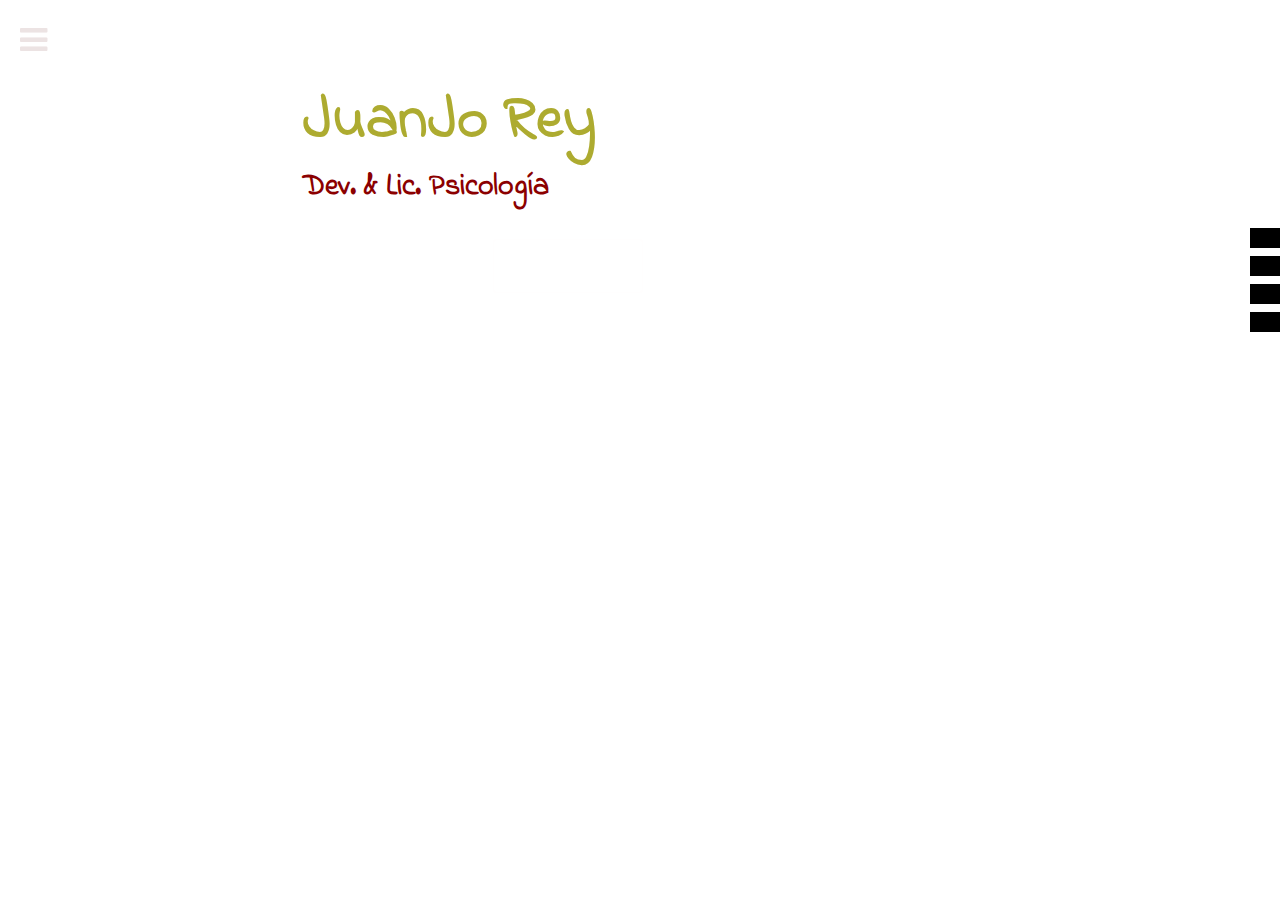
==== index.html @ f70c5a26 "first commit" ====
<!DOCTYPE html>
<html lang="en">
<head>
    <meta charset="UTF-8">
    <meta http-equiv="X-UA-Compatible" content="IE=edge">
    <meta name="viewport" content="width=device-width, initial-scale=1.0">
    <link rel="stylesheet" href="style.css">
    <link href='fonts.googleapis.com/css?family=Indie Flower' rel='stylesheet'>
    <link rel="stylesheet" href="https://cdnjs.cloudflare.com/ajax/libs/font-awesome/4.7.0/css/font-awesome.min.css">

    <title>The PV Page</title>
</head>
<body>
    <header>
        <div class="container">
            <nav>
                <a href="#" id="icono" class="icono"><i class="fa fa-bars"></i></a>
                <div class="enlaces uno" id="enlaces">
                    <a href="landing.html"><i class="fa fa-fw fa-home"></i> Home</a>
                    <a href="landing.html"><i class="fa fa-search fa-fw"></i> About Me</a>
                    <a href="landing.html"><i class="fa fa-phone fa-fw"></i> Contact</a>
                    <a href="landing.html"><i class="fa fa-keyboard-o"></i> Experience</a>
                    <a href="landing.html"><i class="fa fa-bicycle"></i> Ironman</a>
                </div>

            </nav>
                <div class="textos">
                    <h1>JuanJo Rey </h1>
                    <h2>Dev. & Lic. Psicología </h2>
                    <a href="mailto:juanreyfotos@gmail.com">Contact</a>
                </div>
                
                <!-- <img src="IMG/yo.png" alt=""> -->
                
    </header>
    <div class="social">
		<ul>
			<li><a href="http://www.facebook.com/falconmasters" target="_blank" class="icon-facebook"></a></li>
			<li><a href="http://www.twitter.com/falconmasters" target="_blank" class="icon-twitter"></a></li>
			<li><a href="http://www.googleplus.com/falconmasters" target="_blank" class="icon-googleplus"></a></li>
			<li><a href="http://www.pinterest.com/falconmasters" target="_blank" class="icon-pinterest"></a></li>
			<li><a href="mailto:contacto@falconmasters.com" class="icon-mail"></a></li>
		</ul>
	</div>



    <div class="wave">
        <!-- <div style="height: 150px; overflow: hidden;"><svg viewBox="0 0 500 150" preserveAspectRatio="none" style="height: 100%; width: 100%;"><path d="M0.00,49.98 C150.00,150.00 349.20,-50.00 500.00,49.98 L500.00,150.00 L0.00,150.00 Z" style="stroke: none; fill: #030303;"></path></svg></div> -->
        <script src="main.js"></script>
    </div>
</body>
</html>
---- style.css ----
@import url('https://fonts.googleapis.com/css2?family=Indie+Flower&display=swap');
@import url('https://fonts.googleapis.com/css2?family=Open+Sans:wght@300;400;700&display=swap');
* {
    margin: 0;
    padding: 0;
    box-sizing: border-box;
}

body {
    font-family: 'Indie Flower';
    background-position: fixed;
    background-image: url('IMG/gif1.gif');
    background-size: cover;
    /* background-repeat: round;  */
}

nav {
    position: fixed;
    top: 20px;
    left: 20px;
    display: flex;
    justify-content: flex-start;
}

nav a {
    color: rgb(236, 227, 227);
    text-decoration: none;
    font-size: xx-large;
}

.icono {
    display: block;
    z-index: 100000000;
    animation: moverIzquierda 1s ease-in;
}

header {
    height: auto;
    padding: 48px;
    width: 100%;
}

.container {
    width: 95%;
    max-width: 1200px;
    display: flex;
    /* align-items: center; */
    justify-content: space-around;
    margin: auto;
}

.Info {
    display: flex;
    text-align: justify;
    padding-left:200px ;
}

.foto1{
    height: 200px;
    width: 200px;
    opacity: 0.6; 
}

.textos {
    padding-top: 30px;
    width: 60%;
    color: rgb(173, 171, 48);
}

.textos h1 {
    font-size: 60px;
    animation: moverDerecha 1s ease-in;
}

.textos h2 {
    font-size: 30px;
    color: darkred;
    animation: moverIzquierda 1s ease-in;
   
}

.textos h3 {
    font-size: 22px;
    color: rgb(255, 254, 254);
    animation: moverIzquierda 1s ease-in;
    font-weight: 100;
    /* font-family: 'Open Sans'; */
   
}

.textos a {
    display: inline-block;
    color: #fff;
    font-weight: 300;
    text-decoration: none;
    margin-top: 30px;
    border: 1px solid rgb(255, 254, 254);
    width: 150px;
    border-radius: 3px;
    text-align: center;
    padding: 10px 0;
    animation: arriba 1s ease-in;
    margin-left: 190px;
    font-size: 22px;
}

.wave {
    height: 40px;
    width: 100%;
}

.enlaces {
    position: fixed;
    display: flex;
    top: 0;
    justify-content: space-around;
    align-items: center;
    height: 100vh;
    right: 0;
    flex-direction: column;
    width: 100%;
    transition: all 1s ease;
    background: linear-gradient(#2d5e8b, #35423e);
    font-size: 32px;
    /* opacity: 0.8; */
}
       
.uno {
    -webkit-clip-path: circle(0% at 0 0);
    clip-path: circle(0% at 0% 50%);
       
}

.dos {
    -webkit-clip-path: circle(150% at 0 0);
    clip-path: circle(150% at 0 0);
}

.dos a:hover {
    color: brown;
    transform: scale(1.25);
}

.social {
	position: fixed; 
	right: 0; 
	top: 200px; 
	z-index: 2000; 
}

	.social ul {
		list-style: none;
	}

	.social ul li a {
		display: inline-block;
		color:#fff;
		background: #000;
		padding: 10px 15px;
		text-decoration: none;
		-webkit-transition:all 500ms ease;
		-o-transition:all 500ms ease;
		transition:all 500ms ease; 
	}

	.social ul li .icon-facebook {background:transparent;} 
	.social ul li .icon-Linkdn {background:transparent;}
	.social ul li .icon-github {background: transparent;}
	.social ul li .icon-youtube{background: transparent;}
	.social ul li .icon-wordpress {background: transparent;}



	.social ul li a:hover {
		background: rgb(255, 255, 255); 
		padding: 10px 30px; 
	}
    

@keyframes moverIzquierda {
    0% {
        opacity: 0;
        transform: translateX(-100px);
    }
    100% {
        opacity: 1;
        transform: translate(0);
    }
}

@keyframes moverDerecha {
    0% {
        opacity: 0;
        transform: translateX(100px);
    }
    100% {
        opacity: 1;
        transform: translate(0);
    }
}

@keyframes arriba {
    0% {
        opacity: 0;
        transform: translateY(100px);
    }
    100% {
        opacity: 1;
        transform: translate(0);
    }
}

@media screen and (max-width:1000px) {
    img {
        height: 400px;
        width: 100%;
    }
}

@media screen and (max-width:800px) {
    img {
        height: 370px;
        width: 100%;
    }
    .textos h1 {
        font-size: 70px;
    }
    .textos h2 {
        font-size: 25px;
    }
}

@media screen and (max-width:700px) {
    img {
        height: 250px;
        width: 100%;
    }
    .textos h1 {
        font-size: 40px;
    }
    .textos h2 {
        font-size: 15px;
    }
}

@media screen and (max-width:450px) {
    .container {
        width: 100%;
        flex-wrap: wrap-reverse;
        justify-content: center;
    }
    .textos {
        width: 100%;
        text-align: center;
    }
    .textos h1 {
        font-size: 60px;
    }
}

@media screen and (max-width:340px) {
    img {
        height: 160px;
    }
    .textos h1 {
        font-size: 35px;
    }
    .textos a {
        width: 120px;
    }
    .textos h2 {
        font-size: 15px;
    }
}
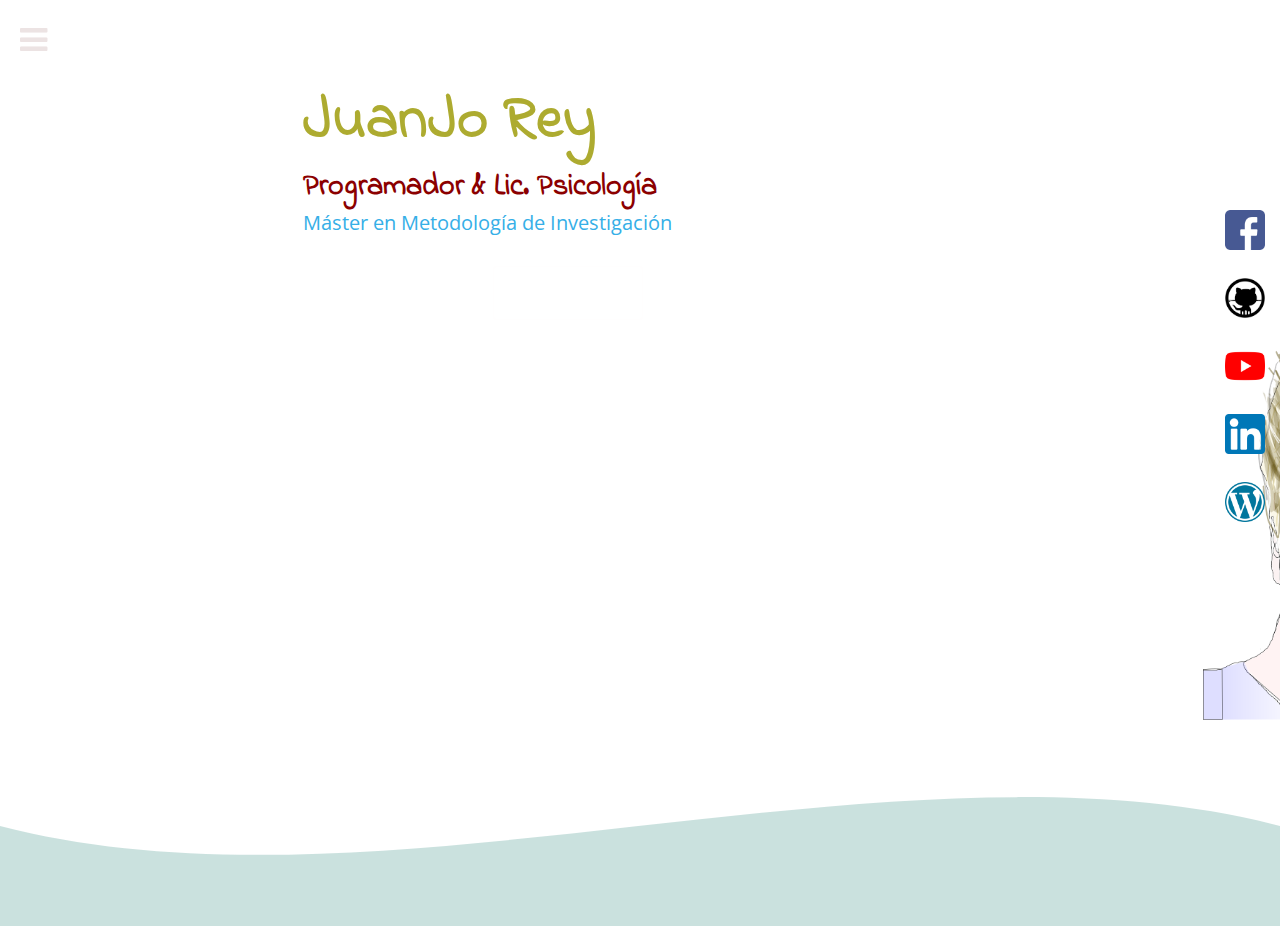
==== commit f89006a4: "Actualización 25/05" ====
--- a/index.html
+++ b/index.html
@@ -8,7 +8,7 @@
     <link href='fonts.googleapis.com/css?family=Indie Flower' rel='stylesheet'>
     <link rel="stylesheet" href="https://cdnjs.cloudflare.com/ajax/libs/font-awesome/4.7.0/css/font-awesome.min.css">
 
-    <title>The PV Page</title>
+    <title>JuanJo Rey</title>
 </head>
 <body>
     <header>
@@ -17,36 +17,48 @@
                 <a href="#" id="icono" class="icono"><i class="fa fa-bars"></i></a>
                 <div class="enlaces uno" id="enlaces">
                     <a href="landing.html"><i class="fa fa-fw fa-home"></i> Home</a>
-                    <a href="landing.html"><i class="fa fa-search fa-fw"></i> About Me</a>
-                    <a href="landing.html"><i class="fa fa-phone fa-fw"></i> Contact</a>
-                    <a href="landing.html"><i class="fa fa-keyboard-o"></i> Experience</a>
+                    <a href="CV/pillar-v1.2/index.html"><i class="fa fa-search fa-fw"></i> About Me</a>
+                    <a href="plantilla/experience.html"><i class="fa fa-keyboard-o"></i> Experience</a>
                     <a href="landing.html"><i class="fa fa-bicycle"></i> Ironman</a>
+                    <a href="plantilla/experience.html#three"><i class="fa fa-phone fa-fw"></i> Contact</a>
                 </div>
 
             </nav>
                 <div class="textos">
-                    <h1>JuanJo Rey </h1>
-                    <h2>Dev. & Lic. Psicología </h2>
+                    <h1>JuanJo Rey  </h1>
+                    <h2>Programador & Lic. Psicología </h2>
+                    
+                    <div class="textopresentacion">
+                        <p>Máster en Metodología de Investigación<br>
+                        </p>
+                        
+                    </div>
+
                     <a href="mailto:juanreyfotos@gmail.com">Contact</a>
+    
+                                
+                    <img src="IMG/yo.png" alt="" class="foto1"">
                 </div>
+
                 
-                <!-- <img src="IMG/yo.png" alt=""> -->
+                
+                
                 
     </header>
     <div class="social">
 		<ul>
-			<li><a href="http://www.facebook.com/falconmasters" target="_blank" class="icon-facebook"></a></li>
-			<li><a href="http://www.twitter.com/falconmasters" target="_blank" class="icon-twitter"></a></li>
-			<li><a href="http://www.googleplus.com/falconmasters" target="_blank" class="icon-googleplus"></a></li>
-			<li><a href="http://www.pinterest.com/falconmasters" target="_blank" class="icon-pinterest"></a></li>
-			<li><a href="mailto:contacto@falconmasters.com" class="icon-mail"></a></li>
+			<li><a href="https://www.facebook.com/juan.j.ardila.1" target="_blank" class="icon-facebook"><img src="Icon/facebook.png" alt="" width="40" height="40"></a></li>
+			<li><a href="https://github.com/psychovelcro" target="_blank" class="icon-facebook"><img src="Icon/GitHub.png" alt="" width="40" height="40"></a></li>
+			<li><a href="https://www.youtube.com/channel/UC2ey2N-5qCExhKMyf9hNu1A" target="_blank" class="icon-facebook"><img src="Icon/youtube.png" alt="" width="40" height="40"></a></li>
+			<li><a href="https://www.linkedin.com/in/juan-jose-r-57285448/" target="_blank" class="icon-facebook"><img src="Icon/linkdn.png" alt="" width="40" height="40"></a></li>
+			<li><a href="https://watioman229514150.wordpress.com/" target="_blank" class="icon-facebook"><img src="Icon/wordpress.png" alt="" width="40" height="40"></a></li>
 		</ul>
 	</div>
 
 
 
     <div class="wave">
-        <!-- <div style="height: 150px; overflow: hidden;"><svg viewBox="0 0 500 150" preserveAspectRatio="none" style="height: 100%; width: 100%;"><path d="M0.00,49.98 C150.00,150.00 349.20,-50.00 500.00,49.98 L500.00,150.00 L0.00,150.00 Z" style="stroke: none; fill: #030303;"></path></svg></div> -->
+        <div style="height: 150px; overflow: hidden;"><svg viewBox="0 0 500 150" preserveAspectRatio="none" style="height: 100%; width: 100%;"><path d="M0.00,49.98 C150.00,150.00 349.20,-50.00 500.00,49.98 L500.00,150.00 L0.00,150.00 Z" style="stroke: none; fill: rgb(81, 155, 147); fill-opacity: 0.3;"></path></svg></div>
         <script src="main.js"></script>
     </div>
 </body>
--- a/style.css
+++ b/style.css
@@ -57,15 +57,22 @@
 }
 
 .foto1{
-    height: 200px;
-    width: 200px;
-    opacity: 0.6; 
+    height: 400px;
+    /* opacity: 0.6;  */
+    padding-left: 900px;
 }
 
 .textos {
     padding-top: 30px;
     width: 60%;
     color: rgb(173, 171, 48);
+}
+
+.textopresentacion{
+    color: rgb(54, 175, 231);
+    text-align: justify;
+    font-size: 20px;
+    font-family: 'Open Sans';
 }
 
 .textos h1 {
@@ -173,8 +180,8 @@
 
 
 	.social ul li a:hover {
-		background: rgb(255, 255, 255); 
-		padding: 10px 30px; 
+		background: rgb(47, 122, 126); 
+		padding: 10px 60px; 
 	}
     
 
